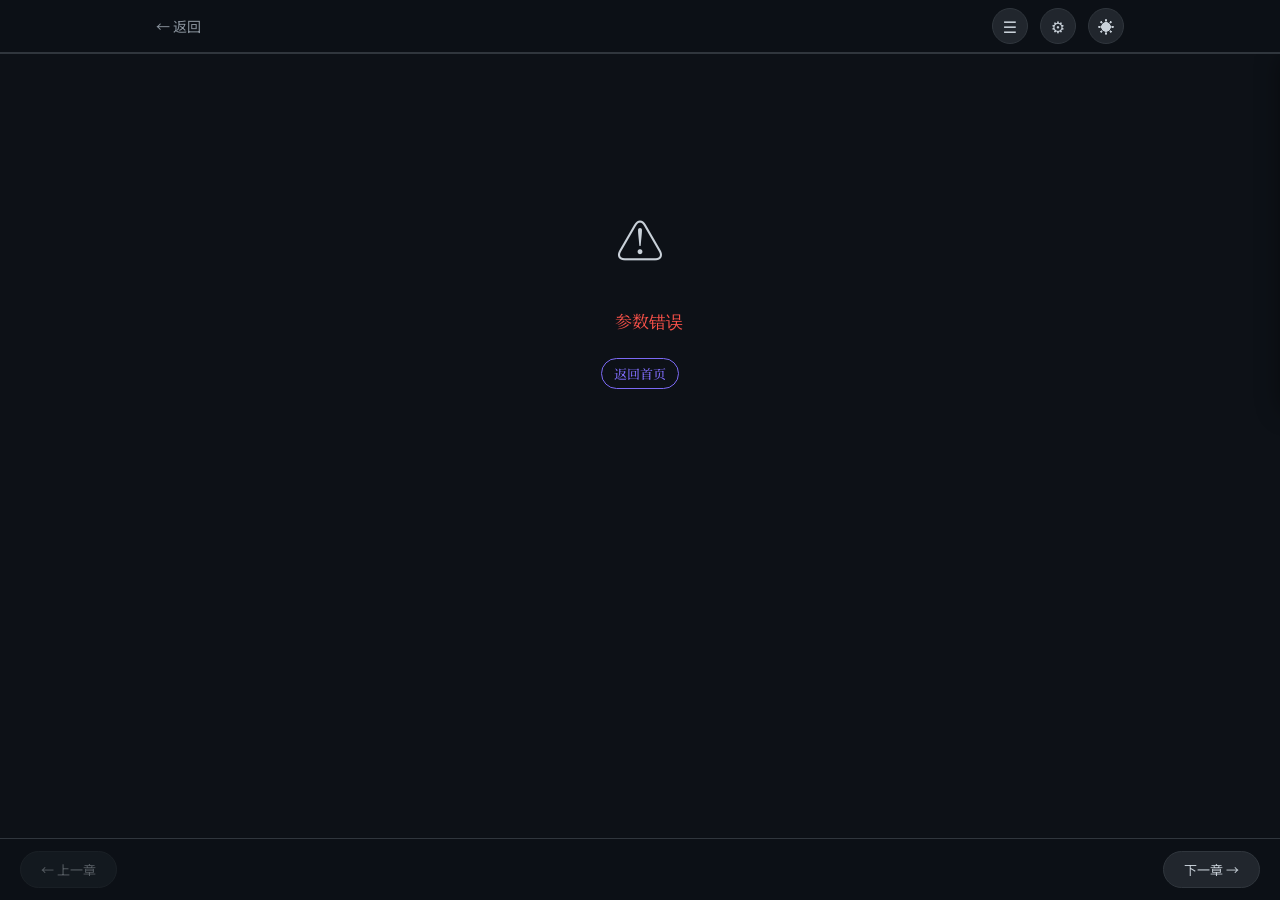
==== reader.html @ 0b2a998a "初始化日文小说阅读器网站 支持なろう、青空文庫、カクヨム、ハーメルン四大来源， 包含搜索、小说详情、章节目录和沉浸式阅读器，中文UI界面。  Made-with: Cursor" ====
<!DOCTYPE html>
<html lang="zh-CN" data-theme="dark">
<head>
  <meta charset="UTF-8">
  <meta name="viewport" content="width=device-width, initial-scale=1.0">
  <title>阅读 - 日文小说</title>
  <link rel="icon" type="image/svg+xml" href="data:image/svg+xml,<svg xmlns='http://www.w3.org/2000/svg' viewBox='0 0 100 100'><text y='.9em' font-size='90'>📖</text></svg>">
  <link rel="preconnect" href="https://fonts.googleapis.com">
  <link rel="preconnect" href="https://fonts.gstatic.com" crossorigin>
  <link href="https://fonts.googleapis.com/css2?family=Noto+Sans+SC:wght@400;500&family=Noto+Serif+JP:wght@400;600&display=swap" rel="stylesheet">
  <link rel="stylesheet" href="assets/css/style.css">
</head>
<body class="reader-body reader-theme-dark">

<!-- 顶部导航 -->
<nav class="reader-nav" id="reader-nav">
  <div class="reader-nav-inner">
    <a id="novel-back-title" href="javascript:history.back()" class="back-link" style="margin-bottom:0;white-space:nowrap;overflow:hidden;text-overflow:ellipsis;max-width:180px">
      ← 返回
    </a>
    <span class="reader-title" id="reader-chapter-title"></span>
    <button class="icon-btn" id="btn-toc" title="目录">☰</button>
    <button class="icon-btn" id="btn-settings" title="显示设置">⚙️</button>
    <button class="icon-btn" id="theme-toggle" title="切换主题">🌙</button>
  </div>
</nav>

<!-- 阅读进度条 -->
<div class="progress-bar-wrap">
  <div class="progress-bar-fill" id="progress-fill"></div>
</div>

<!-- 设置面板 -->
<div class="settings-panel" id="settings-panel">
  <div class="settings-group">
    <div class="settings-label">字体大小</div>
    <div class="font-size-ctrl">
      <button id="btn-font-dec">A−</button>
      <span id="font-size-display">17px</span>
      <button id="btn-font-inc">A+</button>
    </div>
  </div>
  <div class="settings-group">
    <div class="settings-label">行间距</div>
    <div class="settings-row">
      <button class="setting-btn" data-lh="1.6">紧凑</button>
      <button class="setting-btn active" data-lh="2.0">标准</button>
      <button class="setting-btn" data-lh="2.4">宽松</button>
    </div>
  </div>
  <div class="settings-group">
    <div class="settings-label">背景主题</div>
    <div class="theme-swatches">
      <div class="theme-swatch swatch-white active" data-theme="white" title="白色"></div>
      <div class="theme-swatch swatch-sepia" data-theme="sepia" title="米黄"></div>
      <div class="theme-swatch swatch-dark" data-theme="dark" title="深色"></div>
      <div class="theme-swatch swatch-deep" data-theme="deep" title="纯黑"></div>
    </div>
  </div>
  <div class="settings-group">
    <div class="settings-label">最大宽度</div>
    <div class="settings-row">
      <button class="setting-btn" onclick="document.documentElement.style.setProperty('--max-read','580px')">窄</button>
      <button class="setting-btn active" onclick="document.documentElement.style.setProperty('--max-read','740px')">标准</button>
      <button class="setting-btn" onclick="document.documentElement.style.setProperty('--max-read','920px')">宽</button>
    </div>
  </div>
</div>

<!-- 阅读正文 -->
<main class="reader-main">
  <h1 class="chapter-heading" id="chapter-heading"></h1>
  <div class="reader-content" id="reader-content">
    <div class="loading-wrap">
      <div class="spinner"></div>
      <span>正在加载章节…</span>
    </div>
  </div>
</main>

<!-- 底部导航 -->
<div class="reader-bottom-nav" id="reader-bottom-nav">
  <button class="btn-chapter" id="btn-prev" disabled>← 上一章</button>
  <span class="nav-chapter-info" id="nav-chapter-info"></span>
  <button class="btn-chapter" id="btn-next">下一章 →</button>
</div>

<script src="assets/js/config.js"></script>
<script src="assets/js/api.js"></script>
<script src="assets/js/ui.js"></script>
<script src="assets/js/reader.js"></script>
</body>
</html>
---- assets/css/style.css ----
/* ===== 设计系统变量 ===== */
:root {
  --bg: #0d1117;
  --surface: #161b22;
  --surface2: #21262d;
  --border: #30363d;
  --text: #c9d1d9;
  --text-muted: #8b949e;
  --text-faint: #484f58;
  --primary: #7c6af5;
  --primary-hover: #6b59e4;
  --accent: #f0883e;
  --success: #3fb950;
  --danger: #f85149;
  --narou: #2196f3;
  --aozora: #4caf50;
  --kakuyomu: #e91e63;
  --hameln: #ff9800;
  --radius: 10px;
  --radius-lg: 16px;
  --shadow: 0 4px 24px rgba(0,0,0,0.4);
  --shadow-sm: 0 2px 8px rgba(0,0,0,0.3);
  --transition: 0.2s ease;
  --font-ui: 'Noto Sans SC', 'Hiragino Sans', system-ui, sans-serif;
  --font-read: 'Noto Serif JP', 'Yu Mincho', 'YuMincho', Georgia, serif;
  --max-read: 740px;
}

[data-theme="light"] {
  --bg: #f6f8fa;
  --surface: #ffffff;
  --surface2: #f0f2f5;
  --border: #d0d7de;
  --text: #1f2328;
  --text-muted: #57606a;
  --text-faint: #aaa;
  --shadow: 0 4px 24px rgba(0,0,0,0.08);
  --shadow-sm: 0 2px 8px rgba(0,0,0,0.06);
}

/* ===== 重置 & 基础 ===== */
*, *::before, *::after { box-sizing: border-box; margin: 0; padding: 0; }
html { scroll-behavior: smooth; }
body {
  font-family: var(--font-ui);
  background: var(--bg);
  color: var(--text);
  line-height: 1.6;
  transition: background var(--transition), color var(--transition);
  min-height: 100vh;
}
a { color: var(--primary); text-decoration: none; }
a:hover { text-decoration: underline; }
img { max-width: 100%; }
button { cursor: pointer; font-family: inherit; }
input, select, textarea { font-family: inherit; }

/* ===== 滚动条 ===== */
::-webkit-scrollbar { width: 6px; }
::-webkit-scrollbar-track { background: var(--bg); }
::-webkit-scrollbar-thumb { background: var(--border); border-radius: 3px; }
::-webkit-scrollbar-thumb:hover { background: var(--text-muted); }

/* ===== 导航栏 ===== */
.navbar {
  position: sticky;
  top: 0;
  z-index: 100;
  background: rgba(13,17,23,0.88);
  backdrop-filter: blur(16px);
  -webkit-backdrop-filter: blur(16px);
  border-bottom: 1px solid var(--border);
}
[data-theme="light"] .navbar {
  background: rgba(246,248,250,0.9);
}
.nav-inner {
  max-width: 1200px;
  margin: 0 auto;
  padding: 0 20px;
  height: 58px;
  display: flex;
  align-items: center;
  gap: 16px;
}
.nav-logo {
  display: flex;
  align-items: center;
  gap: 8px;
  text-decoration: none;
  flex-shrink: 0;
}
.logo-icon { font-size: 22px; }
.logo-text {
  font-size: 17px;
  font-weight: 700;
  color: var(--text);
  background: linear-gradient(135deg, var(--primary), var(--accent));
  -webkit-background-clip: text;
  -webkit-text-fill-color: transparent;
  background-clip: text;
}
.nav-search {
  flex: 1;
  max-width: 420px;
  display: flex;
  gap: 8px;
}
.nav-search input {
  flex: 1;
  padding: 8px 14px;
  background: var(--surface2);
  border: 1px solid var(--border);
  border-radius: 24px;
  color: var(--text);
  font-size: 14px;
  outline: none;
  transition: border-color var(--transition), box-shadow var(--transition);
}
.nav-search input:focus {
  border-color: var(--primary);
  box-shadow: 0 0 0 3px rgba(124,106,245,0.15);
}
.nav-search button, .btn {
  padding: 8px 18px;
  background: var(--primary);
  color: #fff;
  border: none;
  border-radius: 24px;
  font-size: 14px;
  font-weight: 500;
  transition: background var(--transition), transform var(--transition);
}
.nav-search button:hover, .btn:hover { background: var(--primary-hover); transform: translateY(-1px); }
.btn-outline {
  background: transparent;
  border: 1px solid var(--primary);
  color: var(--primary);
}
.btn-outline:hover { background: var(--primary); color: #fff; }
.btn-sm { padding: 5px 12px; font-size: 13px; }

.nav-actions { display: flex; align-items: center; gap: 8px; margin-left: auto; }
.icon-btn {
  width: 36px; height: 36px;
  background: var(--surface2);
  border: 1px solid var(--border);
  border-radius: 50%;
  display: flex; align-items: center; justify-content: center;
  font-size: 16px;
  color: var(--text);
  transition: all var(--transition);
}
.icon-btn:hover { background: var(--surface); border-color: var(--primary); }

/* ===== 英雄区 ===== */
.hero {
  padding: 64px 20px 48px;
  text-align: center;
  background: radial-gradient(ellipse 80% 60% at 50% 0%, rgba(124,106,245,0.12), transparent);
}
.hero h1 {
  font-size: clamp(24px, 5vw, 42px);
  font-weight: 700;
  margin-bottom: 12px;
  background: linear-gradient(135deg, #fff 0%, var(--primary) 100%);
  -webkit-background-clip: text;
  -webkit-text-fill-color: transparent;
  background-clip: text;
}
[data-theme="light"] .hero h1 {
  background: linear-gradient(135deg, #1f2328 0%, var(--primary) 100%);
  -webkit-background-clip: text;
  background-clip: text;
}
.hero p { font-size: 15px; color: var(--text-muted); margin-bottom: 28px; }

.search-box {
  max-width: 560px;
  margin: 0 auto 24px;
  display: flex;
  gap: 10px;
  background: var(--surface);
  border: 1px solid var(--border);
  border-radius: 32px;
  padding: 6px 6px 6px 20px;
  transition: border-color var(--transition), box-shadow var(--transition);
}
.search-box:focus-within {
  border-color: var(--primary);
  box-shadow: 0 0 0 3px rgba(124,106,245,0.15);
}
.search-box input {
  flex: 1;
  background: none;
  border: none;
  color: var(--text);
  font-size: 15px;
  outline: none;
}
.search-box button {
  padding: 10px 24px;
  background: var(--primary);
  color: #fff;
  border: none;
  border-radius: 24px;
  font-size: 15px;
  font-weight: 600;
  transition: all var(--transition);
}
.search-box button:hover { background: var(--primary-hover); transform: scale(1.02); }

/* ===== 来源标签 ===== */
.source-tabs {
  display: flex;
  justify-content: center;
  gap: 8px;
  flex-wrap: wrap;
}
.source-tab {
  padding: 8px 20px;
  background: var(--surface2);
  border: 1px solid var(--border);
  border-radius: 24px;
  color: var(--text-muted);
  font-size: 13px;
  font-weight: 500;
  transition: all var(--transition);
}
.source-tab:hover { border-color: var(--primary); color: var(--primary); background: var(--surface); }
.source-tab.active { background: var(--primary); border-color: var(--primary); color: #fff; }
.source-tab[data-source="narou"].active { background: var(--narou); border-color: var(--narou); }
.source-tab[data-source="aozora"].active { background: var(--aozora); border-color: var(--aozora); }
.source-tab[data-source="kakuyomu"].active { background: var(--kakuyomu); border-color: var(--kakuyomu); }
.source-tab[data-source="hameln"].active { background: var(--hameln); border-color: var(--hameln); }

/* ===== 结果区 ===== */
.results-section { max-width: 1200px; margin: 0 auto; padding: 0 20px 60px; }
.results-header {
  display: flex;
  align-items: center;
  justify-content: space-between;
  margin-bottom: 20px;
  flex-wrap: wrap;
  gap: 12px;
}
.results-header h2 { font-size: 18px; font-weight: 600; }
.sort-options select {
  padding: 7px 14px;
  background: var(--surface);
  border: 1px solid var(--border);
  border-radius: 8px;
  color: var(--text);
  font-size: 13px;
  cursor: pointer;
  outline: none;
}
.sort-options select:focus { border-color: var(--primary); }

/* ===== 小说卡片网格 ===== */
.novel-grid {
  display: grid;
  grid-template-columns: repeat(auto-fill, minmax(240px, 1fr));
  gap: 16px;
  min-height: 200px;
}
.novel-card {
  background: var(--surface);
  border: 1px solid var(--border);
  border-radius: var(--radius-lg);
  overflow: hidden;
  cursor: pointer;
  transition: all var(--transition);
  display: flex;
  flex-direction: column;
  position: relative;
}
.novel-card:hover {
  border-color: var(--primary);
  transform: translateY(-3px);
  box-shadow: var(--shadow);
}
.card-top {
  height: 5px;
  background: var(--primary);
  flex-shrink: 0;
}
.card-top.narou { background: linear-gradient(90deg, #1565c0, var(--narou)); }
.card-top.aozora { background: linear-gradient(90deg, #2e7d32, var(--aozora)); }
.card-top.kakuyomu { background: linear-gradient(90deg, #880e4f, var(--kakuyomu)); }
.card-top.hameln { background: linear-gradient(90deg, #e65100, var(--hameln)); }

.card-body { padding: 14px; flex: 1; display: flex; flex-direction: column; gap: 8px; }
.card-source {
  font-size: 11px;
  font-weight: 600;
  color: var(--text-faint);
  letter-spacing: 0.5px;
  text-transform: uppercase;
}
.card-title {
  font-size: 14px;
  font-weight: 600;
  color: var(--text);
  line-height: 1.45;
  display: -webkit-box;
  -webkit-line-clamp: 2;
  -webkit-box-orient: vertical;
  overflow: hidden;
  font-family: var(--font-read);
}
.card-author { font-size: 12px; color: var(--text-muted); }
.card-synopsis {
  font-size: 12px;
  color: var(--text-muted);
  line-height: 1.6;
  display: -webkit-box;
  -webkit-line-clamp: 3;
  -webkit-box-orient: vertical;
  overflow: hidden;
  flex: 1;
}
.card-tags { display: flex; gap: 5px; flex-wrap: wrap; }
.tag {
  padding: 2px 8px;
  border-radius: 12px;
  font-size: 11px;
  font-weight: 500;
  background: var(--surface2);
  color: var(--text-muted);
  border: 1px solid var(--border);
}
.tag.primary { background: rgba(124,106,245,0.15); color: var(--primary); border-color: rgba(124,106,245,0.3); }
.card-footer {
  padding: 10px 14px;
  border-top: 1px solid var(--border);
  display: flex;
  justify-content: space-between;
  align-items: center;
  font-size: 11px;
  color: var(--text-faint);
}
.complete-badge {
  padding: 2px 7px;
  border-radius: 10px;
  font-size: 10px;
  font-weight: 600;
  background: rgba(63,185,80,0.15);
  color: var(--success);
  border: 1px solid rgba(63,185,80,0.3);
}

/* ===== 加载 & 空状态 ===== */
.loading-wrap {
  grid-column: 1 / -1;
  display: flex;
  flex-direction: column;
  align-items: center;
  padding: 80px 20px;
  gap: 16px;
  color: var(--text-muted);
}
.spinner {
  width: 40px; height: 40px;
  border: 3px solid var(--border);
  border-top-color: var(--primary);
  border-radius: 50%;
  animation: spin 0.8s linear infinite;
}
@keyframes spin { to { transform: rotate(360deg); } }

.empty-state {
  grid-column: 1 / -1;
  text-align: center;
  padding: 80px 20px;
  color: var(--text-muted);
}
.empty-state .emoji { font-size: 48px; display: block; margin-bottom: 16px; }
.empty-state h3 { font-size: 18px; margin-bottom: 8px; }

.error-state {
  grid-column: 1 / -1;
  text-align: center;
  padding: 60px 20px;
}
.error-state .emoji { font-size: 48px; display: block; margin-bottom: 16px; }
.error-state p { color: var(--danger); margin-bottom: 16px; }

/* ===== 分页 ===== */
.pagination {
  display: flex;
  justify-content: center;
  align-items: center;
  gap: 8px;
  margin-top: 32px;
  flex-wrap: wrap;
}
.page-btn {
  min-width: 36px; height: 36px;
  padding: 0 8px;
  background: var(--surface);
  border: 1px solid var(--border);
  border-radius: 8px;
  color: var(--text);
  font-size: 14px;
  transition: all var(--transition);
}
.page-btn:hover { border-color: var(--primary); color: var(--primary); }
.page-btn.active { background: var(--primary); border-color: var(--primary); color: #fff; }
.page-btn:disabled { opacity: 0.4; cursor: not-allowed; }

/* ===== 小说详情页 ===== */
.novel-detail { max-width: 900px; margin: 0 auto; padding: 32px 20px 80px; }
.back-link {
  display: inline-flex;
  align-items: center;
  gap: 6px;
  color: var(--text-muted);
  font-size: 14px;
  margin-bottom: 24px;
  transition: color var(--transition);
}
.back-link:hover { color: var(--primary); text-decoration: none; }

.novel-header {
  display: flex;
  gap: 24px;
  margin-bottom: 24px;
  flex-wrap: wrap;
}
.novel-cover {
  width: 120px;
  min-width: 120px;
  height: 168px;
  border-radius: var(--radius);
  display: flex;
  align-items: center;
  justify-content: center;
  font-size: 48px;
  color: #fff;
  flex-shrink: 0;
}
.novel-meta { flex: 1; min-width: 200px; }
.novel-source-badge {
  display: inline-block;
  padding: 3px 10px;
  border-radius: 12px;
  font-size: 11px;
  font-weight: 700;
  margin-bottom: 10px;
  text-transform: uppercase;
  letter-spacing: 0.5px;
}
.badge-narou { background: rgba(33,150,243,0.15); color: var(--narou); }
.badge-aozora { background: rgba(76,175,80,0.15); color: var(--aozora); }
.badge-kakuyomu { background: rgba(233,30,99,0.15); color: var(--kakuyomu); }
.badge-hameln { background: rgba(255,152,0,0.15); color: var(--hameln); }

.novel-title {
  font-size: clamp(18px, 3vw, 26px);
  font-weight: 700;
  line-height: 1.4;
  margin-bottom: 8px;
  font-family: var(--font-read);
}
.novel-author { font-size: 14px; color: var(--text-muted); margin-bottom: 16px; }
.novel-stats { display: flex; gap: 16px; flex-wrap: wrap; margin-bottom: 16px; }
.stat-item { display: flex; flex-direction: column; gap: 2px; }
.stat-label { font-size: 11px; color: var(--text-faint); }
.stat-value { font-size: 14px; font-weight: 600; }
.novel-actions { display: flex; gap: 10px; flex-wrap: wrap; margin-top: 16px; }

.novel-synopsis-box {
  background: var(--surface);
  border: 1px solid var(--border);
  border-radius: var(--radius);
  padding: 18px;
  margin-bottom: 20px;
  line-height: 1.8;
  font-size: 14px;
  color: var(--text-muted);
  white-space: pre-wrap;
}
.section-title {
  font-size: 15px;
  font-weight: 600;
  margin-bottom: 12px;
  display: flex;
  align-items: center;
  gap: 8px;
}
.section-title::after {
  content: '';
  flex: 1;
  height: 1px;
  background: var(--border);
}

/* ===== 章节列表 ===== */
.chapter-list { display: flex; flex-direction: column; gap: 2px; }
.chapter-group-title {
  font-size: 13px;
  font-weight: 600;
  color: var(--text-muted);
  padding: 10px 12px 6px;
  margin-top: 8px;
}
.chapter-item {
  display: flex;
  align-items: center;
  padding: 10px 14px;
  border-radius: 8px;
  transition: all var(--transition);
  gap: 12px;
  cursor: pointer;
  border: 1px solid transparent;
}
.chapter-item:hover { background: var(--surface); border-color: var(--border); }
.chapter-num {
  min-width: 36px;
  font-size: 12px;
  color: var(--text-faint);
  font-family: monospace;
}
.chapter-title-text {
  flex: 1;
  font-size: 14px;
  color: var(--text);
  line-height: 1.4;
}
.chapter-item.read .chapter-title-text { color: var(--text-muted); }

/* ===== 阅读器 ===== */
body.reader-body { background: var(--reader-bg, #0d1117); }
.reader-nav {
  position: fixed;
  top: 0; left: 0; right: 0;
  z-index: 100;
  background: rgba(13,17,23,0.9);
  backdrop-filter: blur(12px);
  border-bottom: 1px solid var(--border);
  transition: all 0.3s ease;
}
.reader-nav.hidden { transform: translateY(-100%); }
[data-theme="light"] .reader-nav { background: rgba(246,248,250,0.95); }

.reader-nav-inner {
  max-width: 1000px;
  margin: 0 auto;
  padding: 0 16px;
  height: 52px;
  display: flex;
  align-items: center;
  gap: 12px;
}
.reader-title {
  flex: 1;
  font-size: 13px;
  color: var(--text-muted);
  overflow: hidden;
  text-overflow: ellipsis;
  white-space: nowrap;
}
.progress-bar-wrap {
  position: fixed;
  top: 52px; left: 0; right: 0;
  height: 2px;
  background: var(--border);
  z-index: 100;
}
.progress-bar-fill {
  height: 100%;
  background: linear-gradient(90deg, var(--primary), var(--accent));
  width: 0%;
  transition: width 0.3s ease;
}

.reader-main {
  max-width: var(--max-read);
  margin: 0 auto;
  padding: 80px 24px 120px;
}
.chapter-heading {
  font-size: clamp(18px, 3vw, 24px);
  font-weight: 700;
  margin-bottom: 32px;
  line-height: 1.5;
  text-align: center;
  color: var(--text);
  font-family: var(--font-read);
}
.reader-content {
  font-family: var(--font-read);
  font-size: var(--reader-font-size, 17px);
  line-height: var(--reader-line-height, 2.0);
  color: var(--reader-text, var(--text));
  word-break: break-all;
  overflow-wrap: break-word;
}
.reader-content p { margin-bottom: 1em; text-indent: 1em; }
.reader-content br + br { content: ''; display: block; margin-bottom: 1em; }
.reader-section-divider {
  border: none;
  border-top: 1px dashed var(--border);
  margin: 24px 0;
}
.reader-foreword, .reader-afterword {
  background: var(--surface2);
  border-radius: var(--radius);
  padding: 16px;
  font-size: 13px;
  color: var(--text-muted);
  margin-bottom: 24px;
  line-height: 1.8;
}

/* 阅读器主题 */
.reader-theme-white { --reader-bg: #ffffff; --reader-text: #2c2c2c; }
.reader-theme-sepia { --reader-bg: #f4ede0; --reader-text: #3d2b1f; }
.reader-theme-dark { --reader-bg: #0d1117; --reader-text: #c9d1d9; }
.reader-theme-deep { --reader-bg: #121212; --reader-text: #e0d5c5; }

.reader-bottom-nav {
  position: fixed;
  bottom: 0; left: 0; right: 0;
  background: rgba(13,17,23,0.9);
  backdrop-filter: blur(12px);
  border-top: 1px solid var(--border);
  padding: 12px 20px;
  display: flex;
  justify-content: space-between;
  align-items: center;
  transition: transform 0.3s ease;
}
.reader-bottom-nav.hidden { transform: translateY(100%); }
[data-theme="light"] .reader-bottom-nav { background: rgba(246,248,250,0.95); }

.nav-chapter-info {
  font-size: 12px;
  color: var(--text-muted);
  text-align: center;
  flex: 1;
}
.btn-chapter {
  padding: 8px 20px;
  background: var(--surface2);
  border: 1px solid var(--border);
  border-radius: 24px;
  color: var(--text);
  font-size: 13px;
  transition: all var(--transition);
  min-width: 80px;
}
.btn-chapter:hover:not(:disabled) { border-color: var(--primary); color: var(--primary); }
.btn-chapter:disabled { opacity: 0.4; cursor: not-allowed; }

/* ===== 设置面板 ===== */
.settings-panel {
  position: fixed;
  top: 52px; right: 0;
  width: 280px;
  background: var(--surface);
  border-left: 1px solid var(--border);
  border-bottom: 1px solid var(--border);
  border-radius: 0 0 0 var(--radius);
  padding: 20px;
  z-index: 99;
  box-shadow: var(--shadow);
  transform: translateX(100%);
  transition: transform 0.3s ease;
}
.settings-panel.open { transform: translateX(0); }
.settings-group { margin-bottom: 20px; }
.settings-label { font-size: 12px; color: var(--text-muted); font-weight: 600; margin-bottom: 8px; letter-spacing: 0.5px; text-transform: uppercase; }
.settings-row { display: flex; gap: 6px; flex-wrap: wrap; }
.setting-btn {
  padding: 6px 12px;
  background: var(--surface2);
  border: 1px solid var(--border);
  border-radius: 6px;
  color: var(--text);
  font-size: 13px;
  transition: all var(--transition);
}
.setting-btn:hover { border-color: var(--primary); }
.setting-btn.active { background: var(--primary); border-color: var(--primary); color: #fff; }
.font-size-ctrl { display: flex; align-items: center; gap: 12px; }
.font-size-ctrl button {
  width: 32px; height: 32px;
  background: var(--surface2);
  border: 1px solid var(--border);
  border-radius: 6px;
  color: var(--text);
  font-size: 16px;
  display: flex; align-items: center; justify-content: center;
}
.font-size-ctrl button:hover { border-color: var(--primary); color: var(--primary); }
#font-size-display { font-size: 14px; color: var(--text-muted); min-width: 40px; text-align: center; }

.theme-swatches { display: flex; gap: 8px; }
.theme-swatch {
  width: 28px; height: 28px;
  border-radius: 50%;
  border: 2px solid var(--border);
  cursor: pointer;
  transition: transform var(--transition);
}
.theme-swatch:hover, .theme-swatch.active { transform: scale(1.2); border-color: var(--primary); }
.swatch-white { background: #fff; }
.swatch-sepia { background: #f4ede0; }
.swatch-dark { background: #0d1117; }
.swatch-deep { background: #121212; }

/* ===== Toast 通知 ===== */
.toast-wrap {
  position: fixed;
  bottom: 80px;
  left: 50%;
  transform: translateX(-50%);
  z-index: 999;
  display: flex;
  flex-direction: column;
  gap: 8px;
  pointer-events: none;
}
.toast {
  padding: 10px 20px;
  background: var(--surface);
  border: 1px solid var(--border);
  border-radius: 24px;
  font-size: 13px;
  color: var(--text);
  box-shadow: var(--shadow);
  animation: toast-in 0.3s ease;
  pointer-events: auto;
  text-align: center;
  min-width: 160px;
}
@keyframes toast-in { from { opacity: 0; transform: translateY(10px); } to { opacity: 1; transform: none; } }

/* ===== 搜索高亮 ===== */
mark { background: rgba(124,106,245,0.25); color: var(--text); border-radius: 2px; padding: 0 2px; }

/* ===== 页脚 ===== */
footer {
  text-align: center;
  padding: 24px;
  font-size: 12px;
  color: var(--text-faint);
  border-top: 1px solid var(--border);
}

/* ===== 响应式 ===== */
@media (max-width: 768px) {
  .hero { padding: 40px 16px 32px; }
  .novel-grid { grid-template-columns: repeat(auto-fill, minmax(160px, 1fr)); gap: 12px; }
  .nav-search { max-width: none; flex: 1; }
  .novel-header { flex-direction: column; }
  .novel-cover { width: 100%; height: 120px; font-size: 40px; }
  .settings-panel { width: 100%; border-radius: 0; }
}
@media (max-width: 480px) {
  .novel-grid { grid-template-columns: 1fr 1fr; }
  .nav-search input { display: none; }
}
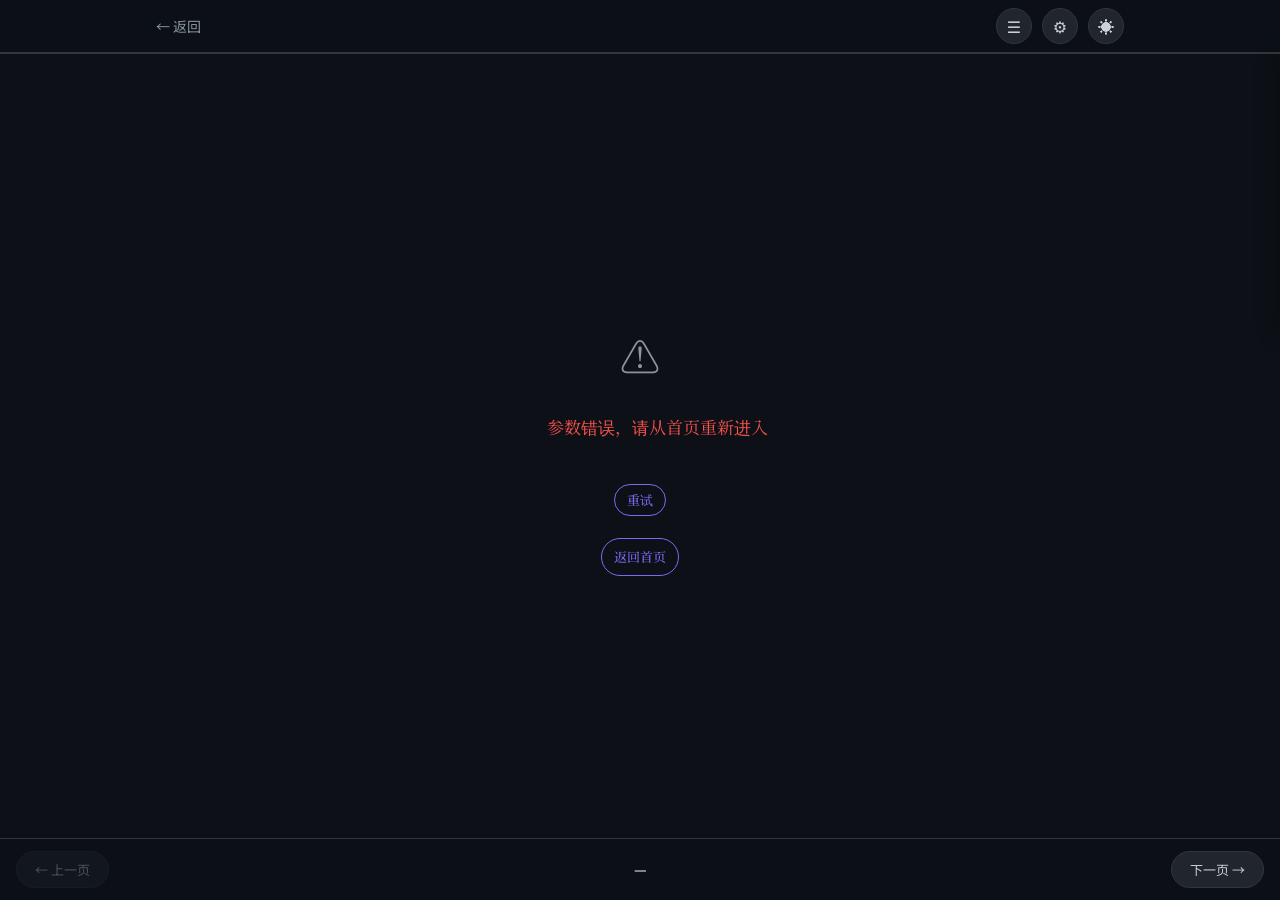
==== commit ef5b0e9d: "重构阅读器为翻页模式 使用 CSS multi-column + translateX 实现逐页翻页， 支持点击左右区域、触摸滑动、键盘方向键翻页， 底部显示"第X页/共Y页"，字体/行距修改后自动重" ====
--- a/reader.html
+++ b/reader.html
@@ -2,7 +2,7 @@
 <html lang="zh-CN" data-theme="dark">
 <head>
   <meta charset="UTF-8">
-  <meta name="viewport" content="width=device-width, initial-scale=1.0">
+  <meta name="viewport" content="width=device-width, initial-scale=1.0, maximum-scale=1.0, user-scalable=no">
   <title>阅读 - 日文小说</title>
   <link rel="icon" type="image/svg+xml" href="data:image/svg+xml,<svg xmlns='http://www.w3.org/2000/svg' viewBox='0 0 100 100'><text y='.9em' font-size='90'>📖</text></svg>">
   <link rel="preconnect" href="https://fonts.googleapis.com">
@@ -12,14 +12,15 @@
 </head>
 <body class="reader-body reader-theme-dark">
 
-<!-- 顶部导航 -->
+<!-- 顶部导航栏 -->
 <nav class="reader-nav" id="reader-nav">
   <div class="reader-nav-inner">
-    <a id="novel-back-title" href="javascript:history.back()" class="back-link" style="margin-bottom:0;white-space:nowrap;overflow:hidden;text-overflow:ellipsis;max-width:180px">
+    <a id="btn-back" href="javascript:history.back()" class="back-link"
+       style="margin-bottom:0;white-space:nowrap;overflow:hidden;text-overflow:ellipsis;max-width:160px;flex-shrink:0">
       ← 返回
     </a>
     <span class="reader-title" id="reader-chapter-title"></span>
-    <button class="icon-btn" id="btn-toc" title="目录">☰</button>
+    <button class="icon-btn" id="btn-toc"      title="目录">☰</button>
     <button class="icon-btn" id="btn-settings" title="显示设置">⚙️</button>
     <button class="icon-btn" id="theme-toggle" title="切换主题">🌙</button>
   </div>
@@ -28,6 +29,22 @@
 <!-- 阅读进度条 -->
 <div class="progress-bar-wrap">
   <div class="progress-bar-fill" id="progress-fill"></div>
+</div>
+
+<!-- ★ 翻页视口 ★ -->
+<div class="page-viewport" id="page-viewport">
+  <div class="page-canvas" id="page-canvas">
+    <div class="page-loading">
+      <div class="spinner"></div>
+      <span>正在加载章节…</span>
+    </div>
+  </div>
+</div>
+
+<!-- 点击区提示（仅首次）-->
+<div class="tap-hint-overlay" id="tap-hint" style="display:none">
+  <div class="tap-hint-left">◀</div>
+  <div class="tap-hint-right">▶</div>
 </div>
 
 <!-- 设置面板 -->
@@ -51,38 +68,22 @@
   <div class="settings-group">
     <div class="settings-label">背景主题</div>
     <div class="theme-swatches">
-      <div class="theme-swatch swatch-white active" data-theme="white" title="白色"></div>
-      <div class="theme-swatch swatch-sepia" data-theme="sepia" title="米黄"></div>
-      <div class="theme-swatch swatch-dark" data-theme="dark" title="深色"></div>
-      <div class="theme-swatch swatch-deep" data-theme="deep" title="纯黑"></div>
-    </div>
-  </div>
-  <div class="settings-group">
-    <div class="settings-label">最大宽度</div>
-    <div class="settings-row">
-      <button class="setting-btn" onclick="document.documentElement.style.setProperty('--max-read','580px')">窄</button>
-      <button class="setting-btn active" onclick="document.documentElement.style.setProperty('--max-read','740px')">标准</button>
-      <button class="setting-btn" onclick="document.documentElement.style.setProperty('--max-read','920px')">宽</button>
+      <div class="theme-swatch swatch-white"  data-theme="white" title="白色"></div>
+      <div class="theme-swatch swatch-sepia"  data-theme="sepia" title="米黄"></div>
+      <div class="theme-swatch swatch-dark active" data-theme="dark"  title="深色"></div>
+      <div class="theme-swatch swatch-deep"   data-theme="deep"  title="纯黑"></div>
     </div>
   </div>
 </div>
 
-<!-- 阅读正文 -->
-<main class="reader-main">
-  <h1 class="chapter-heading" id="chapter-heading"></h1>
-  <div class="reader-content" id="reader-content">
-    <div class="loading-wrap">
-      <div class="spinner"></div>
-      <span>正在加载章节…</span>
-    </div>
+<!-- 底部翻页导航栏 -->
+<div class="reader-bottom-nav" id="reader-bottom-nav">
+  <button class="btn-chapter" id="btn-prev" disabled>← 上一页</button>
+  <div class="page-info-center">
+    <span class="page-num-text"   id="page-num-display">—</span>
+    <span class="page-chapter-text" id="page-chapter-display"></span>
   </div>
-</main>
-
-<!-- 底部导航 -->
-<div class="reader-bottom-nav" id="reader-bottom-nav">
-  <button class="btn-chapter" id="btn-prev" disabled>← 上一章</button>
-  <span class="nav-chapter-info" id="nav-chapter-info"></span>
-  <button class="btn-chapter" id="btn-next">下一章 →</button>
+  <button class="btn-chapter" id="btn-next">下一页 →</button>
 </div>
 
 <script src="assets/js/config.js"></script>
--- a/assets/css/style.css
+++ b/assets/css/style.css
@@ -531,15 +531,22 @@
 .chapter-item.read .chapter-title-text { color: var(--text-muted); }
 
 /* ===== 阅读器 ===== */
-body.reader-body { background: var(--reader-bg, #0d1117); }
+body.reader-body {
+  background: var(--reader-bg, #0d1117);
+  overflow: hidden;
+  height: 100vh;
+  height: 100dvh;
+}
+
 .reader-nav {
   position: fixed;
   top: 0; left: 0; right: 0;
   z-index: 100;
-  background: rgba(13,17,23,0.9);
-  backdrop-filter: blur(12px);
+  background: rgba(13,17,23,0.92);
+  backdrop-filter: blur(14px);
+  -webkit-backdrop-filter: blur(14px);
   border-bottom: 1px solid var(--border);
-  transition: all 0.3s ease;
+  transition: transform 0.3s ease;
 }
 .reader-nav.hidden { transform: translateY(-100%); }
 [data-theme="light"] .reader-nav { background: rgba(246,248,250,0.95); }
@@ -551,7 +558,7 @@
   height: 52px;
   display: flex;
   align-items: center;
-  gap: 12px;
+  gap: 10px;
 }
 .reader-title {
   flex: 1;
@@ -561,98 +568,185 @@
   text-overflow: ellipsis;
   white-space: nowrap;
 }
+
+/* 进度条 */
 .progress-bar-wrap {
   position: fixed;
   top: 52px; left: 0; right: 0;
   height: 2px;
   background: var(--border);
-  z-index: 100;
+  z-index: 101;
 }
 .progress-bar-fill {
   height: 100%;
   background: linear-gradient(90deg, var(--primary), var(--accent));
   width: 0%;
-  transition: width 0.3s ease;
-}
-
-.reader-main {
-  max-width: var(--max-read);
-  margin: 0 auto;
-  padding: 80px 24px 120px;
-}
-.chapter-heading {
-  font-size: clamp(18px, 3vw, 24px);
-  font-weight: 700;
-  margin-bottom: 32px;
-  line-height: 1.5;
-  text-align: center;
-  color: var(--text);
-  font-family: var(--font-read);
-}
-.reader-content {
+  transition: width 0.25s ease;
+}
+
+/* ===== 翻页阅读区 ===== */
+.page-viewport {
+  position: fixed;
+  top: 54px;
+  left: 0; right: 0;
+  bottom: 62px;
+  overflow: hidden;
+}
+
+/* 内容画布 —— 用 CSS columns 自动分页 */
+.page-canvas {
+  height: 100%;
+  column-fill: auto;
+  column-gap: 0;
+  padding: 24px 56px;
+  box-sizing: border-box;
   font-family: var(--font-read);
   font-size: var(--reader-font-size, 17px);
   line-height: var(--reader-line-height, 2.0);
   color: var(--reader-text, var(--text));
   word-break: break-all;
   overflow-wrap: break-word;
-}
-.reader-content p { margin-bottom: 1em; text-indent: 1em; }
-.reader-content br + br { content: ''; display: block; margin-bottom: 1em; }
-.reader-section-divider {
+  will-change: transform;
+  transition: transform 0.32s cubic-bezier(0.25, 0.46, 0.45, 0.94);
+  /* 防止字体加载前计算偏差 */
+  -webkit-font-smoothing: antialiased;
+}
+.page-canvas.instant { transition: none !important; }
+
+/* 章节标题在首页内 */
+.page-canvas .ch-title {
+  font-size: clamp(16px, 3vw, 22px);
+  font-weight: 700;
+  text-align: center;
+  line-height: 1.6;
+  color: var(--reader-text, var(--text));
+  margin-bottom: 1.5em;
+  break-after: avoid;
+}
+.page-canvas p {
+  margin: 0 0 0.8em 0;
+  text-indent: 2em;
+}
+.page-canvas .reader-foreword,
+.page-canvas .reader-afterword {
+  font-size: 0.85em;
+  color: var(--text-muted);
+  border-left: 3px solid var(--border);
+  padding: 0.5em 0.8em;
+  margin: 0.8em 0;
+  break-inside: avoid;
+}
+.page-canvas hr {
   border: none;
   border-top: 1px dashed var(--border);
-  margin: 24px 0;
-}
-.reader-foreword, .reader-afterword {
-  background: var(--surface2);
-  border-radius: var(--radius);
-  padding: 16px;
-  font-size: 13px;
-  color: var(--text-muted);
-  margin-bottom: 24px;
-  line-height: 1.8;
-}
+  margin: 1em 0;
+  break-after: avoid;
+}
+
+/* 加载 / 错误（居中于视口）*/
+.page-loading, .page-error {
+  display: flex;
+  flex-direction: column;
+  align-items: center;
+  justify-content: center;
+  width: 100%;
+  height: 100%;
+  gap: 14px;
+  color: var(--text-muted);
+  text-align: center;
+  padding: 40px;
+}
+.page-error p { color: var(--danger); }
+
+/* 点击区提示（首次进入时短暂显示）*/
+.tap-hint-overlay {
+  position: fixed;
+  inset: 0;
+  z-index: 90;
+  display: flex;
+  pointer-events: none;
+  opacity: 1;
+  animation: hint-fade 2.2s ease forwards;
+  animation-delay: 0.5s;
+}
+@keyframes hint-fade {
+  0%   { opacity: 0; }
+  20%  { opacity: 1; }
+  80%  { opacity: 1; }
+  100% { opacity: 0; }
+}
+.tap-hint-left, .tap-hint-right {
+  flex: 1;
+  display: flex;
+  align-items: center;
+  justify-content: center;
+  font-size: 32px;
+}
+.tap-hint-left  { background: linear-gradient(90deg, rgba(124,106,245,.12), transparent); }
+.tap-hint-right { background: linear-gradient(270deg, rgba(124,106,245,.12), transparent); }
 
 /* 阅读器主题 */
 .reader-theme-white { --reader-bg: #ffffff; --reader-text: #2c2c2c; }
-.reader-theme-sepia { --reader-bg: #f4ede0; --reader-text: #3d2b1f; }
-.reader-theme-dark { --reader-bg: #0d1117; --reader-text: #c9d1d9; }
-.reader-theme-deep { --reader-bg: #121212; --reader-text: #e0d5c5; }
-
+.reader-theme-sepia { --reader-bg: #f5ede0; --reader-text: #3d2b1f; }
+.reader-theme-dark  { --reader-bg: #0d1117; --reader-text: #c9d1d9; }
+.reader-theme-deep  { --reader-bg: #111111; --reader-text: #ddd5c5; }
+
+/* ===== 底部翻页导航 ===== */
 .reader-bottom-nav {
   position: fixed;
   bottom: 0; left: 0; right: 0;
-  background: rgba(13,17,23,0.9);
-  backdrop-filter: blur(12px);
+  height: 62px;
+  background: rgba(13,17,23,0.92);
+  backdrop-filter: blur(14px);
+  -webkit-backdrop-filter: blur(14px);
   border-top: 1px solid var(--border);
-  padding: 12px 20px;
-  display: flex;
+  display: flex;
+  align-items: center;
   justify-content: space-between;
-  align-items: center;
+  padding: 0 16px;
+  gap: 12px;
   transition: transform 0.3s ease;
+  z-index: 100;
 }
 .reader-bottom-nav.hidden { transform: translateY(100%); }
 [data-theme="light"] .reader-bottom-nav { background: rgba(246,248,250,0.95); }
 
-.nav-chapter-info {
-  font-size: 12px;
-  color: var(--text-muted);
+.btn-chapter {
+  padding: 8px 18px;
+  background: var(--surface2);
+  border: 1px solid var(--border);
+  border-radius: 24px;
+  color: var(--text);
+  font-size: 13px;
+  font-family: var(--font-ui);
+  white-space: nowrap;
+  transition: all var(--transition);
+  min-width: 82px;
+}
+.btn-chapter:hover:not(:disabled) { border-color: var(--primary); color: var(--primary); }
+.btn-chapter:disabled { opacity: 0.35; cursor: not-allowed; }
+
+/* 中间页码信息 */
+.page-info-center {
+  flex: 1;
   text-align: center;
-  flex: 1;
-}
-.btn-chapter {
-  padding: 8px 20px;
-  background: var(--surface2);
-  border: 1px solid var(--border);
-  border-radius: 24px;
-  color: var(--text);
-  font-size: 13px;
-  transition: all var(--transition);
-  min-width: 80px;
-}
-.btn-chapter:hover:not(:disabled) { border-color: var(--primary); color: var(--primary); }
-.btn-chapter:disabled { opacity: 0.4; cursor: not-allowed; }
+  line-height: 1.35;
+  overflow: hidden;
+}
+.page-num-text {
+  font-size: 14px;
+  font-weight: 600;
+  color: var(--text);
+  display: block;
+}
+.page-chapter-text {
+  font-size: 11px;
+  color: var(--text-faint);
+  overflow: hidden;
+  text-overflow: ellipsis;
+  white-space: nowrap;
+  display: block;
+}
 
 /* ===== 设置面板 ===== */
 .settings-panel {
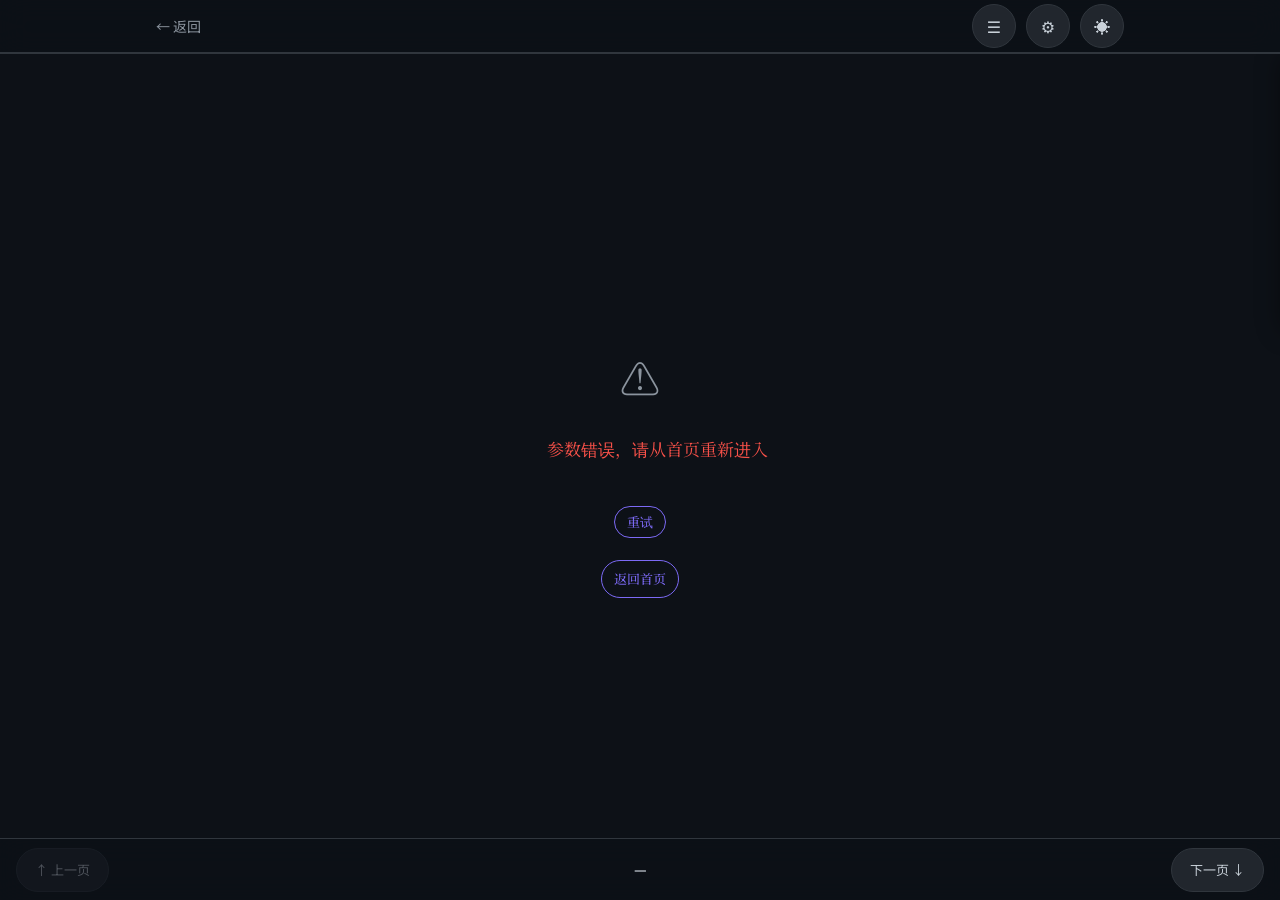
==== commit b8a6ce6b: "改为垂直上下分页并适配 iPhone 16 Pro Max - 翻页方向从水平 (translateX + CSS columns) 改为垂直 (translateY) - 触摸/点击/键盘逻辑全部改" ====
--- a/reader.html
+++ b/reader.html
@@ -2,7 +2,9 @@
 <html lang="zh-CN" data-theme="dark">
 <head>
   <meta charset="UTF-8">
-  <meta name="viewport" content="width=device-width, initial-scale=1.0, maximum-scale=1.0, user-scalable=no">
+  <meta name="viewport" content="width=device-width, initial-scale=1.0, maximum-scale=1.0, user-scalable=no, viewport-fit=cover">
+  <meta name="apple-mobile-web-app-capable" content="yes">
+  <meta name="apple-mobile-web-app-status-bar-style" content="black-translucent">
   <title>阅读 - 日文小说</title>
   <link rel="icon" type="image/svg+xml" href="data:image/svg+xml,<svg xmlns='http://www.w3.org/2000/svg' viewBox='0 0 100 100'><text y='.9em' font-size='90'>📖</text></svg>">
   <link rel="preconnect" href="https://fonts.googleapis.com">
@@ -43,8 +45,8 @@
 
 <!-- 点击区提示（仅首次）-->
 <div class="tap-hint-overlay" id="tap-hint" style="display:none">
-  <div class="tap-hint-left">◀</div>
-  <div class="tap-hint-right">▶</div>
+  <div class="tap-hint-top">▲</div>
+  <div class="tap-hint-bottom">▼</div>
 </div>
 
 <!-- 设置面板 -->
@@ -78,12 +80,12 @@
 
 <!-- 底部翻页导航栏 -->
 <div class="reader-bottom-nav" id="reader-bottom-nav">
-  <button class="btn-chapter" id="btn-prev" disabled>← 上一页</button>
+  <button class="btn-chapter" id="btn-prev" disabled>↑ 上一页</button>
   <div class="page-info-center">
     <span class="page-num-text"   id="page-num-display">—</span>
     <span class="page-chapter-text" id="page-chapter-display"></span>
   </div>
-  <button class="btn-chapter" id="btn-next">下一页 →</button>
+  <button class="btn-chapter" id="btn-next">下一页 ↓</button>
 </div>
 
 <script src="assets/js/config.js"></script>
--- a/assets/css/style.css
+++ b/assets/css/style.css
@@ -142,7 +142,7 @@
 
 .nav-actions { display: flex; align-items: center; gap: 8px; margin-left: auto; }
 .icon-btn {
-  width: 36px; height: 36px;
+  width: 44px; height: 44px;
   background: var(--surface2);
   border: 1px solid var(--border);
   border-radius: 50%;
@@ -547,6 +547,8 @@
   -webkit-backdrop-filter: blur(14px);
   border-bottom: 1px solid var(--border);
   transition: transform 0.3s ease;
+  /* Dynamic Island / 刘海安全区 */
+  padding-top: env(safe-area-inset-top);
 }
 .reader-nav.hidden { transform: translateY(-100%); }
 [data-theme="light"] .reader-nav { background: rgba(246,248,250,0.95); }
@@ -554,7 +556,7 @@
 .reader-nav-inner {
   max-width: 1000px;
   margin: 0 auto;
-  padding: 0 16px;
+  padding: 0 max(16px, env(safe-area-inset-right)) 0 max(16px, env(safe-area-inset-left));
   height: 52px;
   display: flex;
   align-items: center;
@@ -572,7 +574,8 @@
 /* 进度条 */
 .progress-bar-wrap {
   position: fixed;
-  top: 52px; left: 0; right: 0;
+  top: calc(52px + env(safe-area-inset-top));
+  left: 0; right: 0;
   height: 2px;
   background: var(--border);
   z-index: 101;
@@ -587,17 +590,17 @@
 /* ===== 翻页阅读区 ===== */
 .page-viewport {
   position: fixed;
-  top: 54px;
-  left: 0; right: 0;
-  bottom: 62px;
+  top: calc(54px + env(safe-area-inset-top));
+  left: env(safe-area-inset-left);
+  right: env(safe-area-inset-right);
+  /* 底部导航上方 + Home 指示条安全区 */
+  bottom: calc(62px + env(safe-area-inset-bottom));
   overflow: hidden;
 }
 
-/* 内容画布 —— 用 CSS columns 自动分页 */
+/* 内容画布 —— 垂直分页，translateY 滚动 */
 .page-canvas {
-  height: 100%;
-  column-fill: auto;
-  column-gap: 0;
+  width: 100%;
   padding: 24px 56px;
   box-sizing: border-box;
   font-family: var(--font-read);
@@ -608,7 +611,6 @@
   overflow-wrap: break-word;
   will-change: transform;
   transition: transform 0.32s cubic-bezier(0.25, 0.46, 0.45, 0.94);
-  /* 防止字体加载前计算偏差 */
   -webkit-font-smoothing: antialiased;
 }
 .page-canvas.instant { transition: none !important; }
@@ -650,7 +652,8 @@
   align-items: center;
   justify-content: center;
   width: 100%;
-  height: 100%;
+  /* canvas 不再固定高，用 dvh 保证撑满可见区 */
+  min-height: calc(100dvh - 120px - env(safe-area-inset-top) - env(safe-area-inset-bottom));
   gap: 14px;
   color: var(--text-muted);
   text-align: center;
@@ -664,6 +667,7 @@
   inset: 0;
   z-index: 90;
   display: flex;
+  flex-direction: column;
   pointer-events: none;
   opacity: 1;
   animation: hint-fade 2.2s ease forwards;
@@ -675,15 +679,15 @@
   80%  { opacity: 1; }
   100% { opacity: 0; }
 }
-.tap-hint-left, .tap-hint-right {
+.tap-hint-top, .tap-hint-bottom {
   flex: 1;
   display: flex;
   align-items: center;
   justify-content: center;
   font-size: 32px;
 }
-.tap-hint-left  { background: linear-gradient(90deg, rgba(124,106,245,.12), transparent); }
-.tap-hint-right { background: linear-gradient(270deg, rgba(124,106,245,.12), transparent); }
+.tap-hint-top    { background: linear-gradient(180deg, rgba(124,106,245,.12), transparent); }
+.tap-hint-bottom { background: linear-gradient(0deg, rgba(124,106,245,.12), transparent); }
 
 /* 阅读器主题 */
 .reader-theme-white { --reader-bg: #ffffff; --reader-text: #2c2c2c; }
@@ -694,7 +698,9 @@
 /* ===== 底部翻页导航 ===== */
 .reader-bottom-nav {
   position: fixed;
-  bottom: 0; left: 0; right: 0;
+  /* 浮在 Home 指示条之上，背景色延伸到屏幕底边 */
+  bottom: env(safe-area-inset-bottom);
+  left: 0; right: 0;
   height: 62px;
   background: rgba(13,17,23,0.92);
   backdrop-filter: blur(14px);
@@ -703,16 +709,21 @@
   display: flex;
   align-items: center;
   justify-content: space-between;
-  padding: 0 16px;
+  padding: 0 max(16px, env(safe-area-inset-right)) 0 max(16px, env(safe-area-inset-left));
   gap: 12px;
   transition: transform 0.3s ease;
   z-index: 100;
+  /* 在底部导航下方用 box-shadow 填充 Home 指示条区域背景 */
+  box-shadow: 0 calc(env(safe-area-inset-bottom)) 0 0 rgba(13,17,23,0.92);
 }
 .reader-bottom-nav.hidden { transform: translateY(100%); }
-[data-theme="light"] .reader-bottom-nav { background: rgba(246,248,250,0.95); }
+[data-theme="light"] .reader-bottom-nav {
+  background: rgba(246,248,250,0.95);
+  box-shadow: 0 calc(env(safe-area-inset-bottom)) 0 0 rgba(246,248,250,0.95);
+}
 
 .btn-chapter {
-  padding: 8px 18px;
+  padding: 10px 18px;
   background: var(--surface2);
   border: 1px solid var(--border);
   border-radius: 24px;
@@ -722,6 +733,7 @@
   white-space: nowrap;
   transition: all var(--transition);
   min-width: 82px;
+  min-height: 44px;
 }
 .btn-chapter:hover:not(:disabled) { border-color: var(--primary); color: var(--primary); }
 .btn-chapter:disabled { opacity: 0.35; cursor: not-allowed; }
@@ -751,7 +763,7 @@
 /* ===== 设置面板 ===== */
 .settings-panel {
   position: fixed;
-  top: 52px; right: 0;
+  top: calc(52px + env(safe-area-inset-top)); right: 0;
   width: 280px;
   background: var(--surface);
   border-left: 1px solid var(--border);
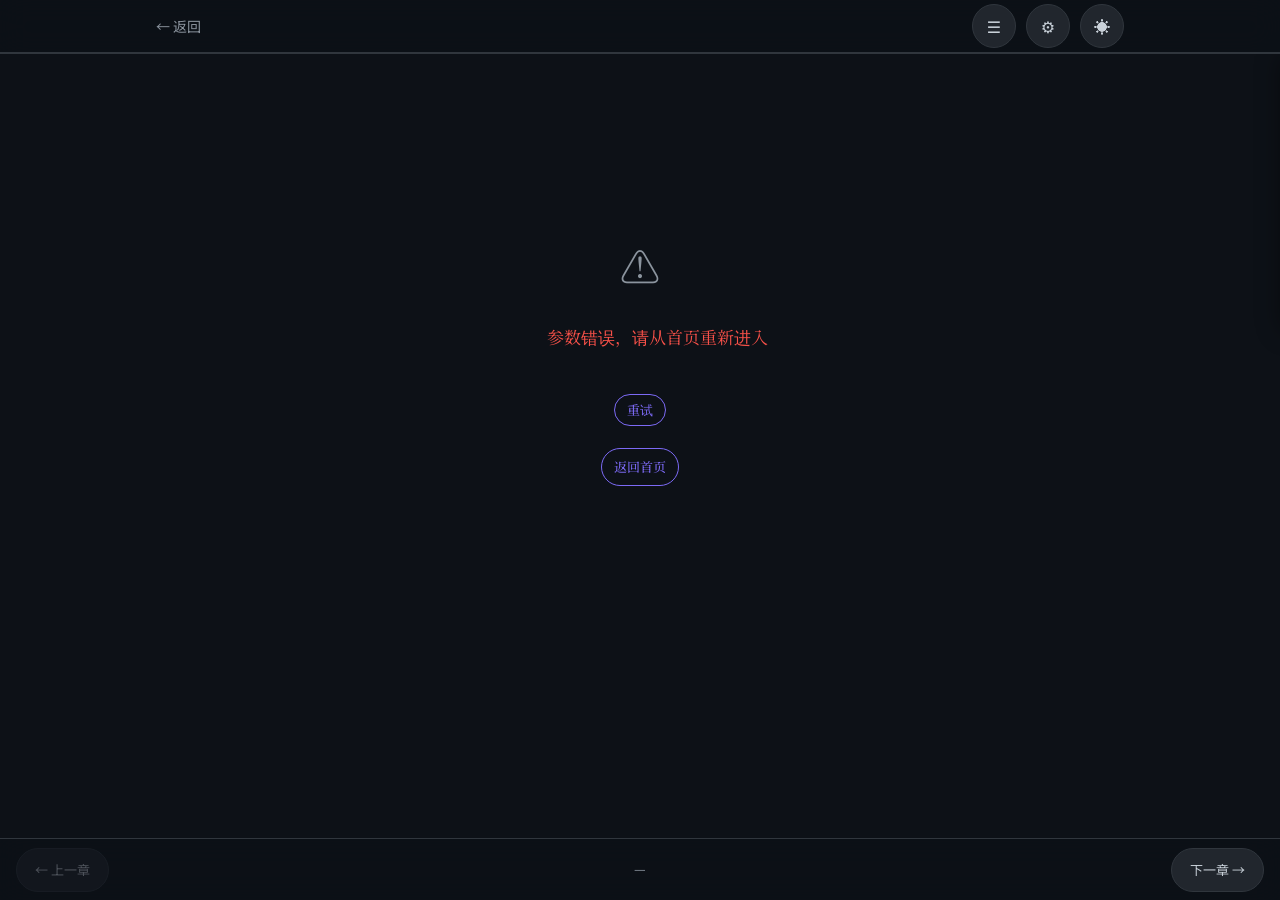
==== commit 3f6e3d7e: "feat: 阅读器改为一章一加载滚动模式 移除翻页（CSS translateY）逻辑，改为普通页面滚动阅读： - 每次只加载当前章节全文，切章时滚回顶部 - 进度条跟随页面滚动位置实时更新 - 底部" ====
--- a/reader.html
+++ b/reader.html
@@ -2,7 +2,7 @@
 <html lang="zh-CN" data-theme="dark">
 <head>
   <meta charset="UTF-8">
-  <meta name="viewport" content="width=device-width, initial-scale=1.0, maximum-scale=1.0, user-scalable=no, viewport-fit=cover">
+  <meta name="viewport" content="width=device-width, initial-scale=1.0, maximum-scale=5.0, viewport-fit=cover">
   <meta name="apple-mobile-web-app-capable" content="yes">
   <meta name="apple-mobile-web-app-status-bar-style" content="black-translucent">
   <title>阅读 - 日文小说</title>
@@ -33,20 +33,14 @@
   <div class="progress-bar-fill" id="progress-fill"></div>
 </div>
 
-<!-- ★ 翻页视口 ★ -->
-<div class="page-viewport" id="page-viewport">
-  <div class="page-canvas" id="page-canvas">
+<!-- 正文内容区 -->
+<div class="reader-content-wrap">
+  <div class="reader-content" id="reader-content">
     <div class="page-loading">
       <div class="spinner"></div>
       <span>正在加载章节…</span>
     </div>
   </div>
-</div>
-
-<!-- 点击区提示（仅首次）-->
-<div class="tap-hint-overlay" id="tap-hint" style="display:none">
-  <div class="tap-hint-top">▲</div>
-  <div class="tap-hint-bottom">▼</div>
 </div>
 
 <!-- 设置面板 -->
@@ -78,14 +72,13 @@
   </div>
 </div>
 
-<!-- 底部翻页导航栏 -->
+<!-- 底部章节导航栏 -->
 <div class="reader-bottom-nav" id="reader-bottom-nav">
-  <button class="btn-chapter" id="btn-prev" disabled>↑ 上一页</button>
+  <button class="btn-chapter" id="btn-prev" disabled>← 上一章</button>
   <div class="page-info-center">
-    <span class="page-num-text"   id="page-num-display">—</span>
-    <span class="page-chapter-text" id="page-chapter-display"></span>
+    <span class="page-num-text" id="chapter-info-display">—</span>
   </div>
-  <button class="btn-chapter" id="btn-next">下一页 ↓</button>
+  <button class="btn-chapter" id="btn-next">下一章 →</button>
 </div>
 
 <script src="assets/js/config.js"></script>
--- a/assets/css/style.css
+++ b/assets/css/style.css
@@ -533,9 +533,8 @@
 /* ===== 阅读器 ===== */
 body.reader-body {
   background: var(--reader-bg, #0d1117);
-  overflow: hidden;
-  height: 100vh;
-  height: 100dvh;
+  overflow-y: auto;
+  min-height: 100vh;
 }
 
 .reader-nav {
@@ -547,7 +546,6 @@
   -webkit-backdrop-filter: blur(14px);
   border-bottom: 1px solid var(--border);
   transition: transform 0.3s ease;
-  /* Dynamic Island / 刘海安全区 */
   padding-top: env(safe-area-inset-top);
 }
 .reader-nav.hidden { transform: translateY(-100%); }
@@ -584,110 +582,100 @@
   height: 100%;
   background: linear-gradient(90deg, var(--primary), var(--accent));
   width: 0%;
-  transition: width 0.25s ease;
-}
-
-/* ===== 翻页阅读区 ===== */
-.page-viewport {
-  position: fixed;
-  top: calc(54px + env(safe-area-inset-top));
-  left: env(safe-area-inset-left);
-  right: env(safe-area-inset-right);
-  /* 底部导航上方 + Home 指示条安全区 */
-  bottom: calc(62px + env(safe-area-inset-bottom));
-  overflow: hidden;
-}
-
-/* 内容画布 —— 垂直分页，translateY 滚动 */
-.page-canvas {
-  width: 100%;
-  padding: 24px 56px;
-  box-sizing: border-box;
+  transition: width 0.15s ease;
+}
+
+/* ===== 滚动阅读区 ===== */
+.reader-content-wrap {
+  padding-top: calc(54px + env(safe-area-inset-top));
+  padding-bottom: calc(70px + env(safe-area-inset-bottom));
+  min-height: 100vh;
+}
+
+.reader-content {
+  max-width: var(--max-read);
+  margin: 0 auto;
+  padding: 32px 24px 48px;
   font-family: var(--font-read);
   font-size: var(--reader-font-size, 17px);
   line-height: var(--reader-line-height, 2.0);
   color: var(--reader-text, var(--text));
   word-break: break-all;
   overflow-wrap: break-word;
-  will-change: transform;
-  transition: transform 0.32s cubic-bezier(0.25, 0.46, 0.45, 0.94);
   -webkit-font-smoothing: antialiased;
 }
-.page-canvas.instant { transition: none !important; }
-
-/* 章节标题在首页内 */
-.page-canvas .ch-title {
-  font-size: clamp(16px, 3vw, 22px);
+
+/* 章节标题 */
+.reader-content .ch-title {
+  font-size: clamp(18px, 3vw, 24px);
   font-weight: 700;
   text-align: center;
   line-height: 1.6;
   color: var(--reader-text, var(--text));
-  margin-bottom: 1.5em;
-  break-after: avoid;
-}
-.page-canvas p {
+  margin: 0 0 2em 0;
+  padding-bottom: 1em;
+  border-bottom: 1px solid var(--border);
+}
+.reader-content p {
   margin: 0 0 0.8em 0;
   text-indent: 2em;
 }
-.page-canvas .reader-foreword,
-.page-canvas .reader-afterword {
+.reader-content .reader-foreword,
+.reader-content .reader-afterword {
   font-size: 0.85em;
   color: var(--text-muted);
   border-left: 3px solid var(--border);
   padding: 0.5em 0.8em;
   margin: 0.8em 0;
-  break-inside: avoid;
-}
-.page-canvas hr {
+}
+.reader-content hr {
   border: none;
   border-top: 1px dashed var(--border);
-  margin: 1em 0;
-  break-after: avoid;
-}
-
-/* 加载 / 错误（居中于视口）*/
+  margin: 1.5em 0;
+}
+
+/* 章末导航按钮 */
+.chapter-end-nav {
+  display: flex;
+  gap: 12px;
+  justify-content: center;
+  margin-top: 48px;
+  padding-top: 24px;
+  border-top: 1px solid var(--border);
+}
+.btn-chapter-end {
+  padding: 12px 28px;
+  background: var(--surface2);
+  border: 1px solid var(--border);
+  border-radius: 24px;
+  color: var(--text);
+  font-size: 14px;
+  font-family: var(--font-ui);
+  transition: all var(--transition);
+}
+.btn-chapter-end:hover:not(:disabled) { border-color: var(--primary); color: var(--primary); }
+.btn-chapter-end:disabled { opacity: 0.35; cursor: not-allowed; }
+.btn-chapter-end-next {
+  background: var(--primary);
+  border-color: var(--primary);
+  color: #fff;
+}
+.btn-chapter-end-next:hover:not(:disabled) { background: var(--primary-hover); color: #fff; }
+
+/* 加载 / 错误 */
 .page-loading, .page-error {
   display: flex;
   flex-direction: column;
   align-items: center;
   justify-content: center;
   width: 100%;
-  /* canvas 不再固定高，用 dvh 保证撑满可见区 */
-  min-height: calc(100dvh - 120px - env(safe-area-inset-top) - env(safe-area-inset-bottom));
+  min-height: 60vh;
   gap: 14px;
   color: var(--text-muted);
   text-align: center;
   padding: 40px;
 }
 .page-error p { color: var(--danger); }
-
-/* 点击区提示（首次进入时短暂显示）*/
-.tap-hint-overlay {
-  position: fixed;
-  inset: 0;
-  z-index: 90;
-  display: flex;
-  flex-direction: column;
-  pointer-events: none;
-  opacity: 1;
-  animation: hint-fade 2.2s ease forwards;
-  animation-delay: 0.5s;
-}
-@keyframes hint-fade {
-  0%   { opacity: 0; }
-  20%  { opacity: 1; }
-  80%  { opacity: 1; }
-  100% { opacity: 0; }
-}
-.tap-hint-top, .tap-hint-bottom {
-  flex: 1;
-  display: flex;
-  align-items: center;
-  justify-content: center;
-  font-size: 32px;
-}
-.tap-hint-top    { background: linear-gradient(180deg, rgba(124,106,245,.12), transparent); }
-.tap-hint-bottom { background: linear-gradient(0deg, rgba(124,106,245,.12), transparent); }
 
 /* 阅读器主题 */
 .reader-theme-white { --reader-bg: #ffffff; --reader-text: #2c2c2c; }
@@ -738,26 +726,19 @@
 .btn-chapter:hover:not(:disabled) { border-color: var(--primary); color: var(--primary); }
 .btn-chapter:disabled { opacity: 0.35; cursor: not-allowed; }
 
-/* 中间页码信息 */
+/* 中间章节信息 */
 .page-info-center {
   flex: 1;
   text-align: center;
-  line-height: 1.35;
   overflow: hidden;
 }
 .page-num-text {
-  font-size: 14px;
-  font-weight: 600;
-  color: var(--text);
+  font-size: 13px;
+  color: var(--text-muted);
   display: block;
-}
-.page-chapter-text {
-  font-size: 11px;
-  color: var(--text-faint);
   overflow: hidden;
   text-overflow: ellipsis;
   white-space: nowrap;
-  display: block;
 }
 
 /* ===== 设置面板 ===== */
